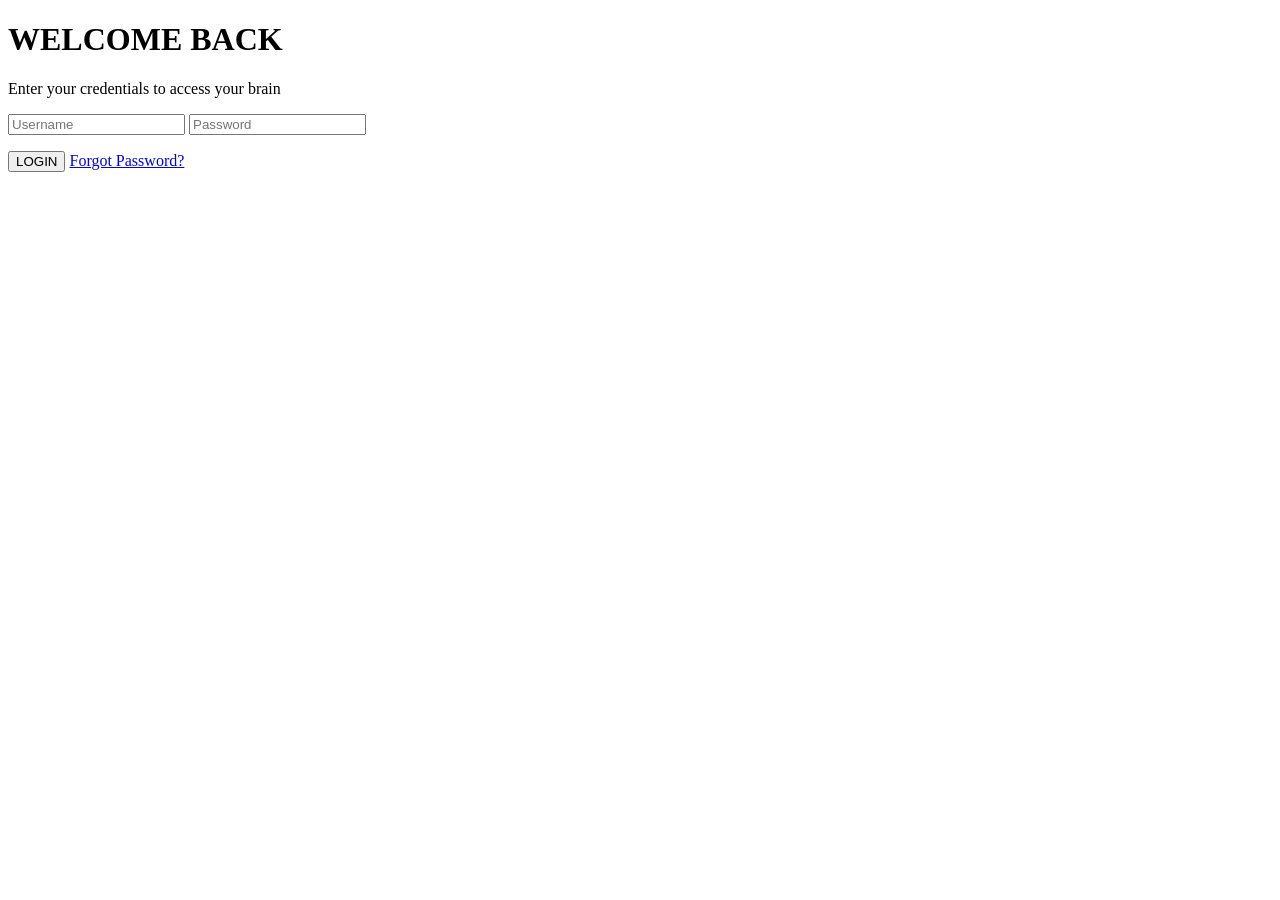
==== templates/login.html @ b00088d3 "Initial commit: ChatBuddy Pro with Desktop, Web, and Vercel support" ====
<!DOCTYPE html>
<html lang="en">
<head>
    <meta charset="UTF-8">
    <meta name="viewport" content="width=device-width, initial-scale=1.0">
    <title>Login - Chat Buddy Pro</title>
    <link rel="stylesheet" href="{{ url_for('static', filename='css/style.css') }}">
    <link href="https://fonts.googleapis.com/css2?family=Inter:wght@400;600&family=Outfit:wght@700&display=swap" rel="stylesheet">
</head>
<body class="login-body">
    <div class="glass-box login-card">
        <h1>WELCOME BACK</h1>
        <p>Enter your credentials to access your brain</p>
        
        <div class="input-group">
            <input type="text" id="username" placeholder="Username" required>
            <input type="password" id="password" placeholder="Password" required>
        </div>
        
        <p id="error-msg" class="error"></p>
        
        <button onclick="handleLogin()" class="btn-primary">LOGIN</button>
        <a href="#" class="forgot-link" onclick="showHint()">Forgot Password?</a>
    </div>

    <script>
        async function handleLogin() {
            const username = document.getElementById('username').value;
            const password = document.getElementById('password').value;
            const errorMsg = document.getElementById('error-msg');

            const res = await fetch('/login', {
                method: 'POST',
                headers: { 'Content-Type': 'application/json' },
                body: JSON.stringify({ username, password })
            });

            if (res.ok) {
                window.location.reload();
            } else {
                errorMsg.innerText = "Invalid credentials. Try again.";
            }
        }

        function showHint() {
            document.getElementById('username').value = "chatbuddy";
            document.getElementById('password').value = "chatbuddy@123";
            document.getElementById('error-msg').innerText = "Hint: Access granted.";
            document.getElementById('error-msg').style.color = "var(--accent)";
        }
    </script>
</body>
</html>
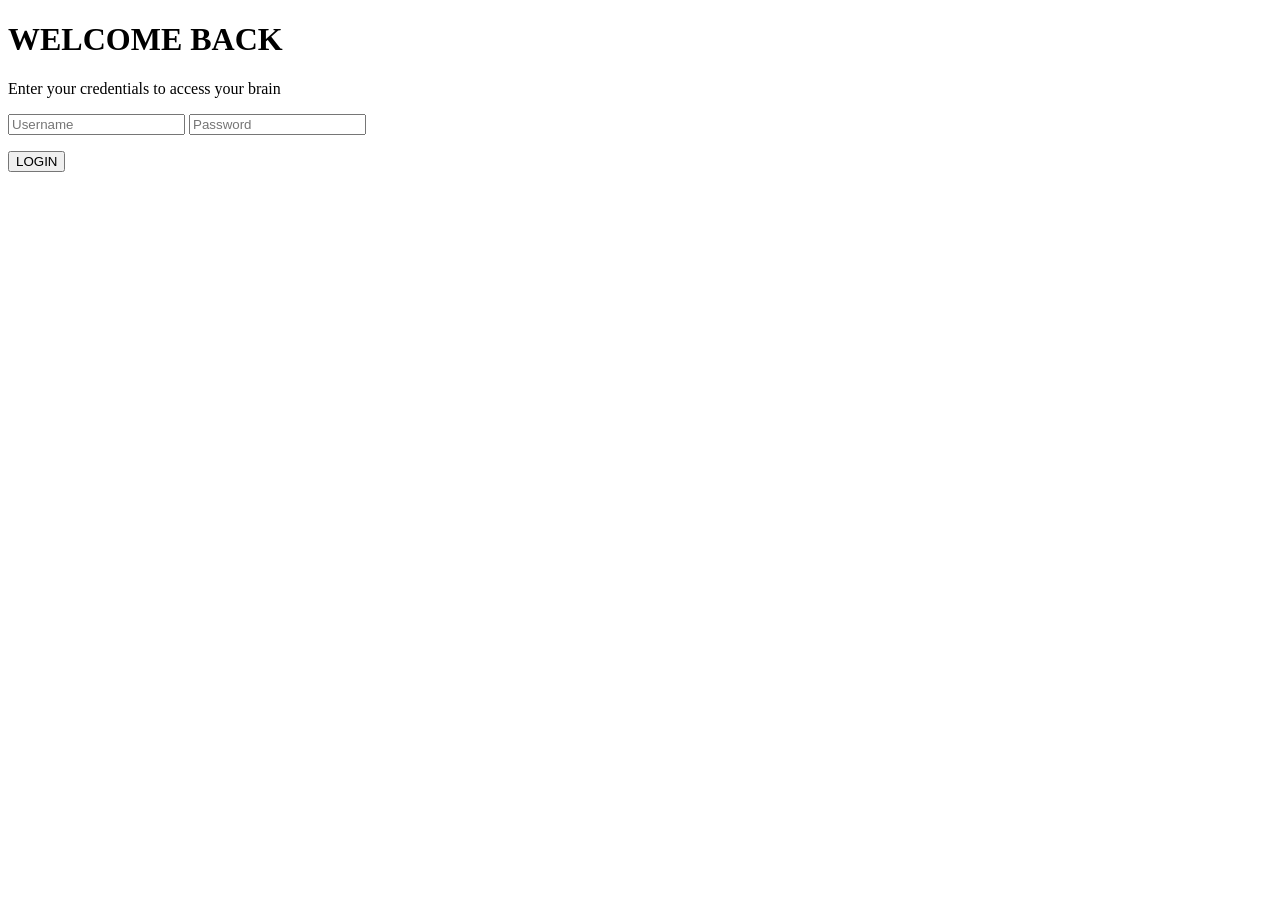
==== commit cf50f418: "UI: Removed forgot password option from login screens" ====
--- a/templates/login.html
+++ b/templates/login.html
@@ -20,7 +20,6 @@
         <p id="error-msg" class="error"></p>
         
         <button onclick="handleLogin()" class="btn-primary">LOGIN</button>
-        <a href="#" class="forgot-link" onclick="showHint()">Forgot Password?</a>
     </div>
 
     <script>
